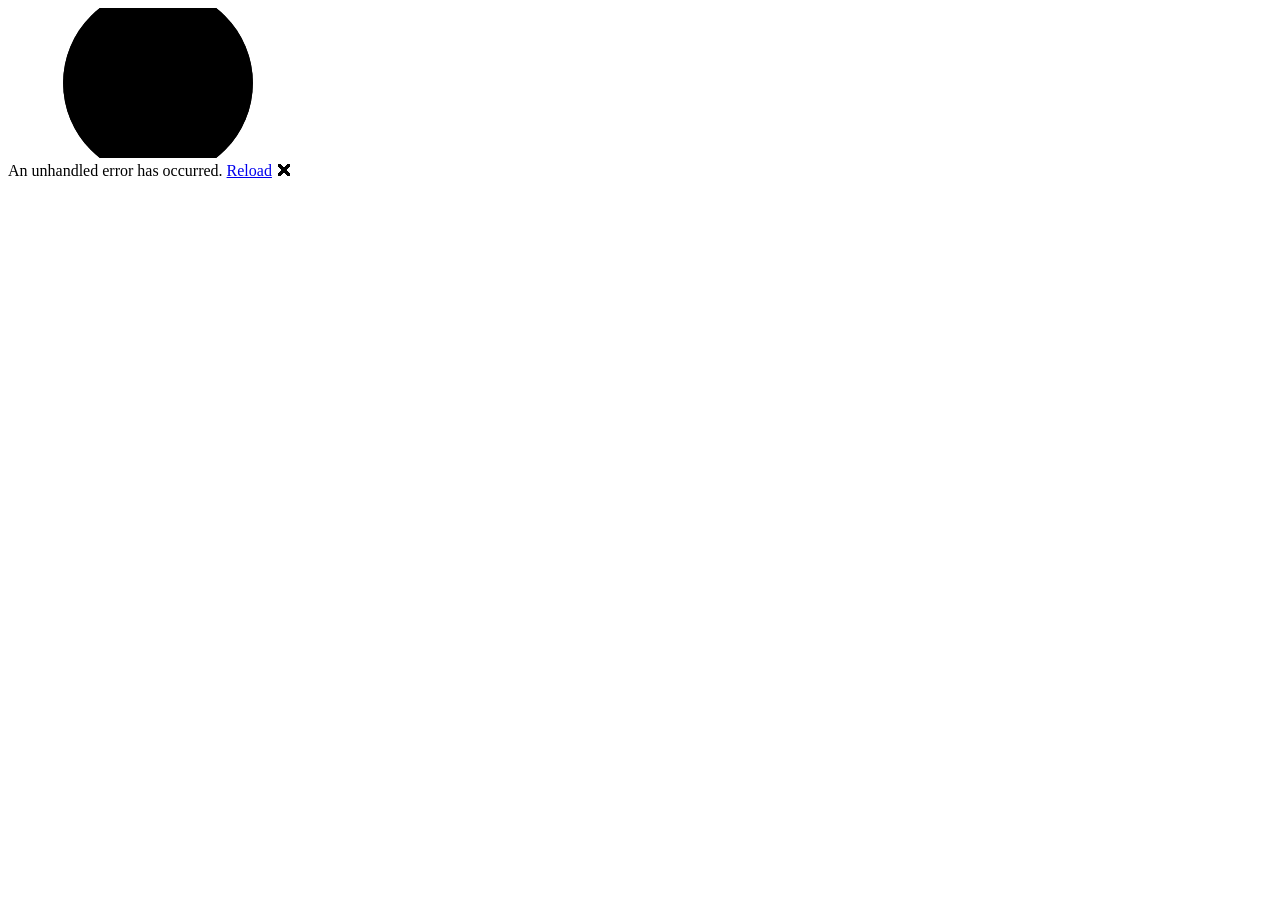
==== PortfolioSite/wwwroot/index.html @ 0d0d4a2f "deploy" ====
<!DOCTYPE html>
<html lang="pl" data-theme="dark">

<head>
    <meta charset="utf-8" />
    <meta name="viewport" content="width=device-width, initial-scale=1.0" />
    <title>jaszoch.dev</title>
    <base href="/PortfolioSite/" />
    <link rel="preload" id="webassembly" />
    <link rel="preconnect" href="https://fonts.googleapis.com">
    <link href="https://fonts.googleapis.com/css2?family=JetBrains+Mono:ital,wght@0,100..800;1,100..800&display=swap" rel="stylesheet">
    <link rel="stylesheet" href="css/app.css" />
    <link rel="icon" type="image/png" href="favicon.png" />
    <link href="PortfolioSite.styles.css" rel="stylesheet" />
    <link href="manifest.webmanifest" rel="manifest" />
    <link rel="apple-touch-icon" sizes="512x512" href="icon-512.png" />
    <link rel="apple-touch-icon" sizes="192x192" href="icon-192.png" />
    <script type="importmap"></script>
</head>

<body>
    <div id="app">
        <svg class="loading-progress">
            <circle r="40%" cx="50%" cy="50%" />
            <circle r="40%" cx="50%" cy="50%" />
        </svg>
        <div class="loading-progress-text"></div>
    </div>

    <div id="blazor-error-ui">
        An unhandled error has occurred.
        <a href="." class="reload">Reload</a>
        <span class="dismiss">🗙</span>
    </div>
    <script>
        const theme = localStorage.getItem('theme') || 'dark';
        document.documentElement.setAttribute('data-theme', theme);
    </script>
    <script src="_framework/blazor.webassembly#[.{fingerprint}].js"></script>
    <script>navigator.serviceWorker.register('service-worker.js', { updateViaCache: 'none' });</script>
</body>

</html>
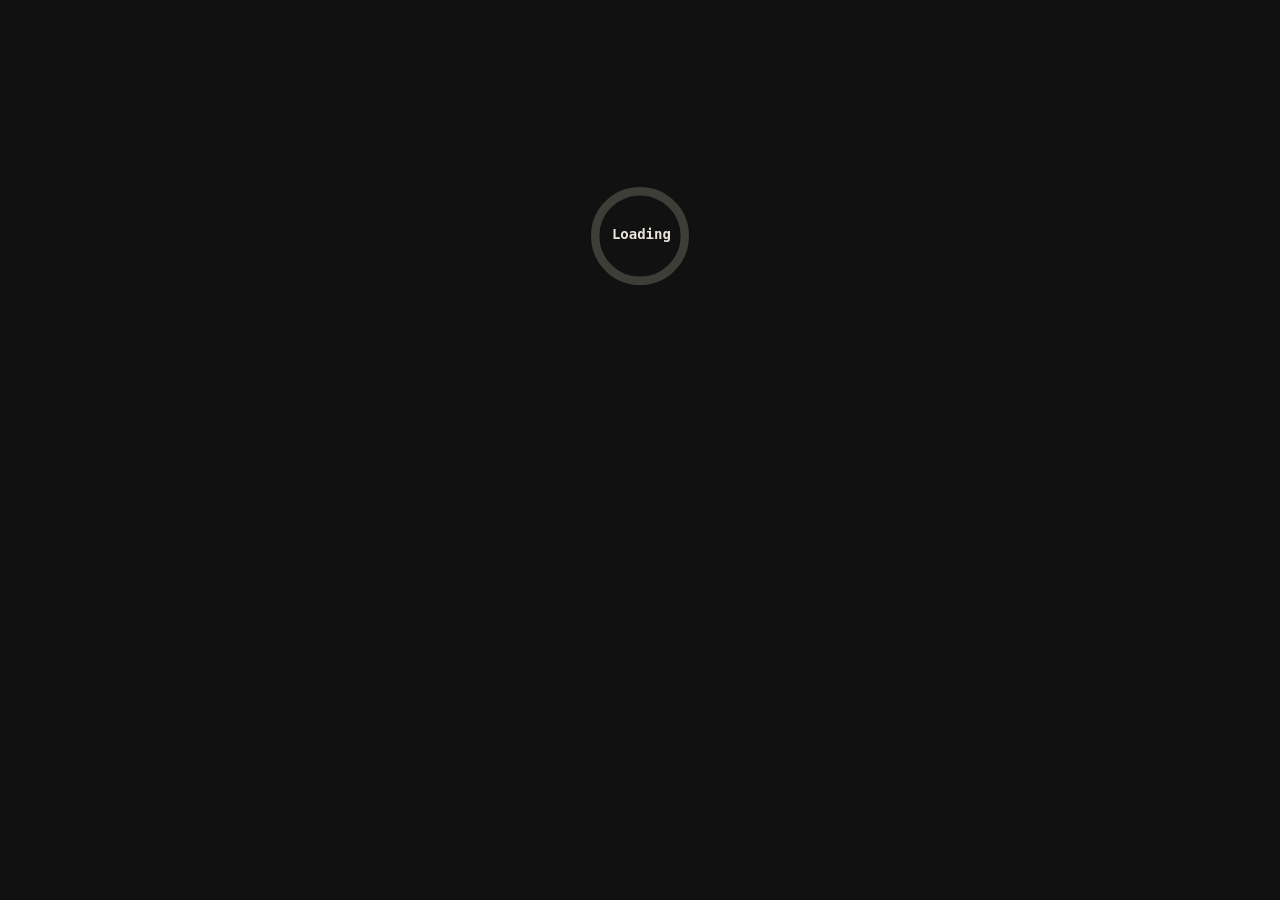
==== commit e1d8004d: "deploy fix new" ====
--- a/PortfolioSite/wwwroot/index.html
+++ b/PortfolioSite/wwwroot/index.html
@@ -5,7 +5,7 @@
     <meta charset="utf-8" />
     <meta name="viewport" content="width=device-width, initial-scale=1.0" />
     <title>jaszoch.dev</title>
-    <base href="/PortfolioSite/" />
+    <base href="/" />
     <link rel="preload" id="webassembly" />
     <link rel="preconnect" href="https://fonts.googleapis.com">
     <link href="https://fonts.googleapis.com/css2?family=JetBrains+Mono:ital,wght@0,100..800;1,100..800&display=swap" rel="stylesheet">
@@ -38,6 +38,15 @@
     </script>
     <script src="_framework/blazor.webassembly#[.{fingerprint}].js"></script>
     <script>navigator.serviceWorker.register('service-worker.js', { updateViaCache: 'none' });</script>
+    <script>
+        (function() {
+            var redirect = sessionStorage.redirect;
+            delete sessionStorage.redirect;
+            if (redirect && redirect !== location.href) {
+                history.replaceState(null, null, redirect);
+            }
+        })();
+    </script>
 </body>
 
 </html>
